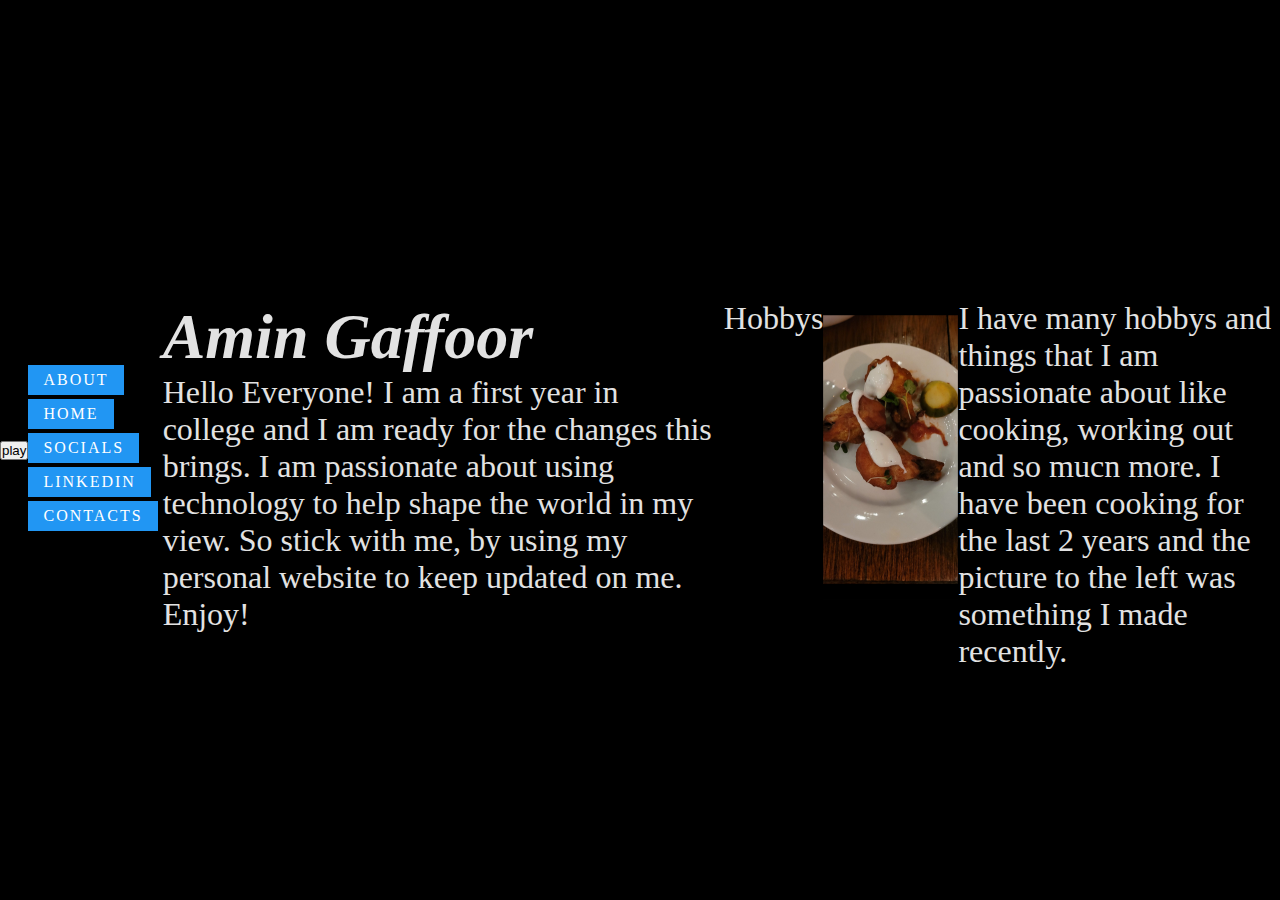
==== index.html @ 9f07c5b0 "updated website" ====
<!DOCTYPE html>
<html lang="en">
<head>  
    <link rel = "stylesheet" href = "styles.css">
    <meta charset="UTF-8">
    <meta http-equiv="X-UA-Compatible" content="IE=edge">
    <meta name="viewport" content="width=device-width, initial-scale=1.0">
    <title>Learning About Amin</title>
    <script src="/assets/main.js"></script>
</head>
<body>
     
    <button id="play">play</button>
    <script>
         let play = document.getElementById("play");
             function playMusic() {
              let audio = new Audio("./images/music.mp3");
              audio.play()
           }
           play.addEventListener("click", playMusic);
    </script>


<!-- music here  -->

<!-- new nav -->

    <ul>

        <li data-text="About"><a herf="#">About</a> </li>  
        <li data-text="Home"><a herf="#">Home</a> </li>  
        <li data-text="Socials"><a herf="#">Socials</a> </li>  
        <li data-text="Linkedin"><a herf="#">Linkedin</a> </li>  
        <li data-text="Contacts"><a herf="#">Contacts</a> </li>  

    </ul>























<!-- Nav bar -->
     <!-- <nav> -->
        <!-- <img class="items" src="https://www.linkedin.com/feed/"> -->
        <!-- <div class="items">Linkedin</div>
        <div class="items">About</div>
        <div class="items">Contact</div>
        <div class="items">Socials</div> -->
    <!-- </nav>
` <img class="items" src="Linkedin">
    <a href="https://www.linkedin.com/in/amin-gaffoor-6429b1242/"><div 
    <div id="tag">  -->

        
<!-- the pargaprgh about me -->
<div class="aboutme">
    <!-- <div>About me</div> -->
    <h1>Amin Gaffoor</h1>
    <p>Hello Everyone! I am a first year in college and I am ready for the changes this brings. I am passionate about using technology to help shape the world in my view. So stick with me, by using my personal website to keep updated on me. Enjoy!</p>

</div>
  










<!-- 

this will be the hobby sections -->
<div class="flex-container">
    <div>Hobbys</div>
    <img src="images/Screenshot_20221026-005639_Gallery.jpg">
    <p>I have many hobbys and things that I am passionate about like cooking, working out and so mucn more. I have been cooking for the last 2 years and the picture to the left was something I made recently. </p>
  </div> 


<!-- images for the intro  -->
<!-- 
        <div id="img1">
             <img src="images/123.jpg">
        </div> -->
<!-- 
        <div id="they">
            <img src="./images/1234.jpg" >
        </div>    -->




        <!-- <div id="images3">
             <img src="images/Screenshot_20221026-005823_Gallery.jpg">
        </div>  -->

         <!-- <div id="images4">
            <img src="images/Screenshot_20221026-010145_Gallery.jpg"> 
        </div>  --> 





</body>
</html>
---- styles.css ----
/* this is the new "nav" */

@import url(
'https://fonts.googleapis.com/css?family=Poppins:100,200,300,400,500,600,700,800,900&display=swap');
*
{
margin:0;
padding: 0;
font-family: 'poppins' sans-serif;
}

body
   {
      display:flex;
      justify-content: center;
      align-items: center;
      min-height: 100vh;
      background-color: #0d0f1b;
      overflow: hidden;
   }

ul{
position: relative;
display: flex;
flex-direction: column;
}

ul li
{
list-style:none;
/* height:150px;
width: 200px; */
}

ul li:before
{
 content: attr(data-text);
 position: absolute;
 top:50%;
 left:50;
transform: translate(-50%,)(-50%);
color:#fff;
font-size:6em;
font-weight: 700;
pointer-events: none;
opacity:0;
letter-spacing: 20px;
transition: 0.5s;
white-space: nowrap;
}

ul li:hover:before
{
   opacity:0.05;
   letter-spacing: 0px;
}



ul li a
{
position: relative;
display: inline-block;
padding: 6px 15px;
text-decoration: none;
background: #2196f3;
color:#fff;
text-transform: uppercase;
letter-spacing: 2px;
overflow: hidden;
transition: 0.5s;
z-index: 1;
}


ul:hover Li a
{
opacity:0
}


ul li a:hover{
transform:scale(1.4);
z-index: 1000;
background: #ff3f81;
opacity: 1;
}


ul li a:before
{
   content: '';
   position: absolute;
   top:0;
   left:-100;
   width:80px;
   Height:100%;
   background: linear-gradient(90deg,transparent, rgba(255,255,255,0,8), transparent);
   transform: skewX(35deg);
   transition: 0s;
}

ul li a:hover:before
{
   left: calc(100% + 100px);
   transform: 0.5s;
   transition-delay: 0.2s;

}
/* this is good for the new nav */





















#tag{
    display:flex;
    justify-content:space-between;
    font-size: 35px
    
}
/* name */
h1{
    font-size:35;
    font-family: Cambria, Cochin, Georgia, Times, 'Times New Roman', serif;
    font-style: italic;
}
body{
    background-color: #000000;
    color:rgb(211, 214, 219);
} 

/* nav bar css */
/* div {
    font-family: Helvetica;
    background-color: #000000;
    color: rgb(249, 248, 248);
    font-size: 32px;
    padding: 5px;
    font-family:Cambria, Cochin, Georgia, Times, 'Times New Roman', serif ;
 } */









/* 
  nav {
    background-color: #483d8b;
    padding: 5px;
    display: flex;
    justify-content: space-around; 
 }  */
/* color of the name */
 .items:hover {
    background-color: rgb(128,0,128);
    opacity: 0.5;
 }


 #images {display:flex;
    justify-content:center; 
    height: 550px;
    width: 1000;
    justify-content: space-around, space-evenly; 
    border-style:groove;
    border-style:3px;
 }
/* hobby container */
 .flex-container { 
    
    display: flex; 
    background-color: #000000;
    size: 10px;
    height: 300px;
    width: 2000px;
    color: rgb(226, 226, 226); 
    justify-content:center;
    border-spacing: groove;
    font-size: 32px;
    padding: 5px;
    text-decoration-color: rgb(238, 239, 239);
}
 


 /* parg about me top part */
 .aboutme{
    display: flex;
    flex-flow:column nowrap;
    background-color: #000000;
    size: 10px;
    height: 300px;
    width: 2000px;
    color: rgb(226, 226, 226); 
    justify-content:center, space-around,space-evenly;
    border-spacing: groove;
    font-size: 32px;
    padding: 5px;
    text-decoration-color: rgb(238, 239, 239);
}




/*  
/* for the first image  */

#they{
  /* position: absolute; */
  /* bottom: 0;
  left: 50%; */
  /* transform: translateX(-50%); */
  height: 100px;
  width: 150px;
  border-radius: 8px;
  border-color: #005aa3;
   }
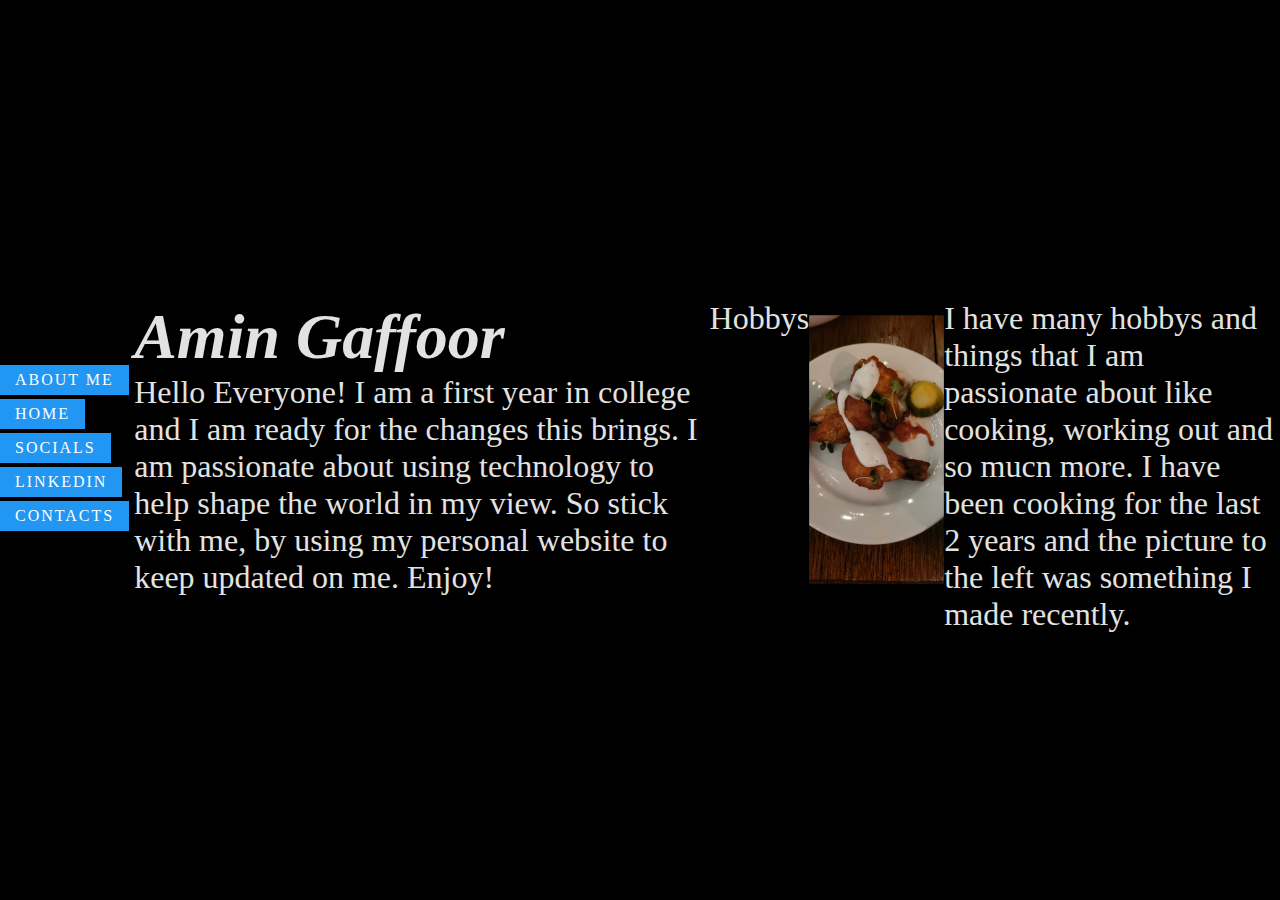
==== commit 94afef44: "updating style and index" ====
--- a/index.html
+++ b/index.html
@@ -7,27 +7,16 @@
     <meta name="viewport" content="width=device-width, initial-scale=1.0">
     <title>Learning About Amin</title>
     <script src="/assets/main.js"></script>
+
 </head>
 <body>
      
-    <button id="play">play</button>
-    <script>
-         let play = document.getElementById("play");
-             function playMusic() {
-              let audio = new Audio("./images/music.mp3");
-              audio.play()
-           }
-           play.addEventListener("click", playMusic);
-    </script>
-
-
-<!-- music here  -->
 
 <!-- new nav -->
-
+<body>
     <ul>
 
-        <li data-text="About"><a herf="#">About</a> </li>  
+        <li data-text="About"><a herf="#">About me</a> </li>  
         <li data-text="Home"><a herf="#">Home</a> </li>  
         <li data-text="Socials"><a herf="#">Socials</a> </li>  
         <li data-text="Linkedin"><a herf="#">Linkedin</a> </li>  
@@ -43,39 +32,12 @@
 
 
 
-
-
-
-
-
-
-
-
-
-
-
-
-
-
-<!-- Nav bar -->
-     <!-- <nav> -->
-        <!-- <img class="items" src="https://www.linkedin.com/feed/"> -->
-        <!-- <div class="items">Linkedin</div>
-        <div class="items">About</div>
-        <div class="items">Contact</div>
-        <div class="items">Socials</div> -->
-    <!-- </nav>
-` <img class="items" src="Linkedin">
-    <a href="https://www.linkedin.com/in/amin-gaffoor-6429b1242/"><div 
-    <div id="tag">  -->
-
         
 <!-- the pargaprgh about me -->
 <div class="aboutme">
     <!-- <div>About me</div> -->
     <h1>Amin Gaffoor</h1>
     <p>Hello Everyone! I am a first year in college and I am ready for the changes this brings. I am passionate about using technology to help shape the world in my view. So stick with me, by using my personal website to keep updated on me. Enjoy!</p>
-
 </div>
   
 
@@ -83,14 +45,7 @@
 
 
 
-
-
-
-
-
-<!-- 
-
-this will be the hobby sections -->
+<!-- this will be the hobby sections -->
 <div class="flex-container">
     <div>Hobbys</div>
     <img src="images/Screenshot_20221026-005639_Gallery.jpg">
@@ -98,27 +53,6 @@
   </div> 
 
 
-<!-- images for the intro  -->
-<!-- 
-        <div id="img1">
-             <img src="images/123.jpg">
-        </div> -->
-<!-- 
-        <div id="they">
-            <img src="./images/1234.jpg" >
-        </div>    -->
-
-
-
-
-        <!-- <div id="images3">
-             <img src="images/Screenshot_20221026-005823_Gallery.jpg">
-        </div>  -->
-
-         <!-- <div id="images4">
-            <img src="images/Screenshot_20221026-010145_Gallery.jpg"> 
-        </div>  --> 
-
 
 
 
--- a/styles.css
+++ b/styles.css
@@ -9,7 +9,7 @@
 font-family: 'poppins' sans-serif;
 }
 
-body
+Body
    {
       display:flex;
       justify-content: center;
@@ -28,8 +28,6 @@
 ul li
 {
 list-style:none;
-/* height:150px;
-width: 200px; */
 }
 
 ul li:before
@@ -227,13 +225,12 @@
 /* for the first image  */
 
 #they{
-  /* position: absolute; */
-  /* bottom: 0;
-  left: 50%; */
-  /* transform: translateX(-50%); */
-  height: 100px;
-  width: 150px;
-  border-radius: 8px;
-  border-color: #005aa3;
+   justify-content: center; 
+   height: 100px;
+   padding: 5px;
+   width: 150px;
+   size:10px;
+   border-radius: 8px;
+   border-color: #005aa3;
    } 
  
